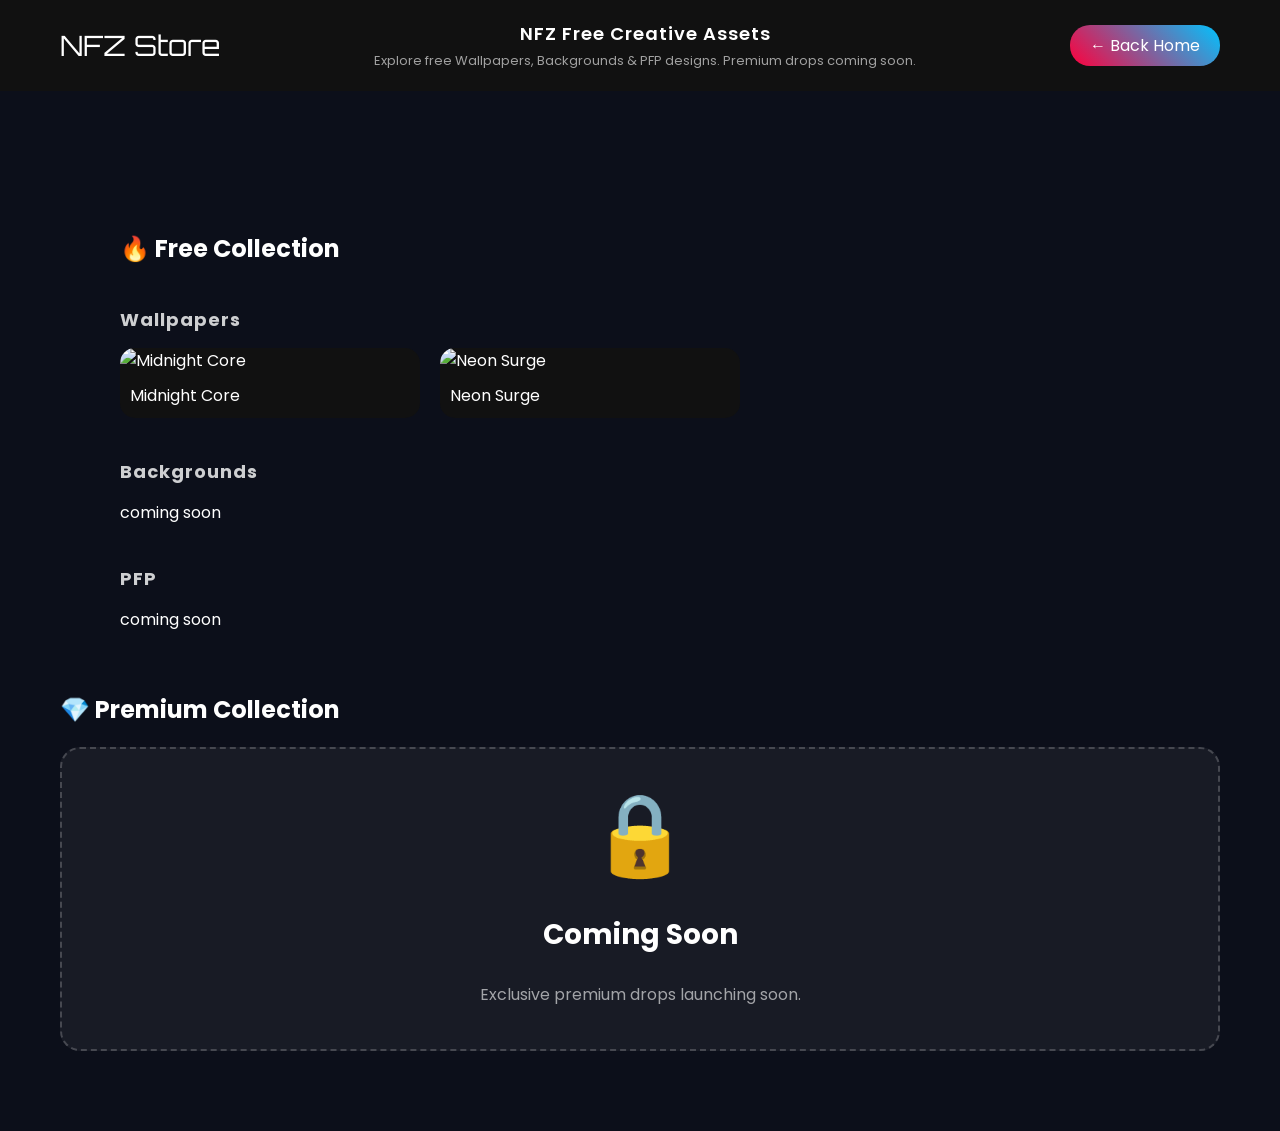
==== store.html @ 43034fd5 "upgrade" ====
<!DOCTYPE html>
<html lang="en">
<head>
<meta charset="UTF-8">
<meta name="viewport" content="width=device-width, initial-scale=1.0">
<title>NFZ Store</title>

<link href="https://fonts.googleapis.com/css2?family=Orbitron:wght@600;800;900&family=Poppins:wght@300;400;600&display=swap" rel="stylesheet">
<link rel="stylesheet" href="store.css">
</head>
<body>

<header class="store-header-top">
  <div class="logo">NFZ Store</div>

  <div class="store-intro">
    <h3>NFZ Free Creative Assets</h3>
    <p>Explore free Wallpapers, Backgrounds & PFP designs. Premium drops coming soon.</p>
  </div>

  <a href="index.html" class="back-btn">← Back Home</a>
</header>


<!-- MAIN STORE SECTION -->
<section class="store-section">

  <!-- FREE SECTION -->
  <section class="free-section">

    <h2>🔥 Free Collection</h2>

    <!-- Wallpapers -->
    <div class="category">
      <h3>Wallpapers</h3>

      <div class="card-row">

     <div class="wall-card">
  <img src="images/w1.jpg" alt="Midnight Core">
  <p>Midnight Core</p>
</div>

<div class="wall-card">
  <img src="images/w2.jpg" alt="Neon Surge">
  <p>Neon Surge</p>
</div>

      </div>
    </div>

    <!-- Backgrounds -->
    <div class="category">
      <h3>Backgrounds</h3>
      coming soon
      <div class="card-row"></div>

    </div>

    <!-- PFP -->
    <div class="category">
      <h3>PFP</h3>
      coming soon   
      <div class="card-row"></div>
    </div>

  </section>


  <!-- PREMIUM SECTION -->
  <section class="premium-section">
    <h2>💎 Premium Collection</h2>

    <div class="premium-box">
      <div class="big-lock">🔒</div>
      <h3>Coming Soon</h3>
      <p>Exclusive premium drops launching soon.</p>
    </div>
  </section>

</section>


<!-- IMAGE MODAL -->
<div id="modal" class="modal">
  <div class="modal-content">
    <span class="close">&times;</span>
    <img id="modalImg">
    <a id="downloadBtn" download class="download-btn">Download</a>
  </div>
</div>

<script src="store.js"></script>
</body>
</html>
---- store.css ----
body{
margin:0;
font-family:'Poppins',sans-serif;
background:#0c0f1a;
color:white;
}

/* HEADER */
.store-header-top{
display:flex;
justify-content:space-between;
align-items:center;
padding:20px 60px;
background:#111;
}

.logo{
font-family:'Orbitron',sans-serif;
font-size:28px;
}

.back-btn{
color:white;
text-decoration:none;
padding:8px 20px;
border-radius:20px;
background:linear-gradient(45deg,#ff003c,#00c3ff);
}

/* SECTION */
.store-section{
padding:80px 60px;
}

.section-block{
margin-bottom:100px;
}

.section-block h2{
font-family:'Orbitron',sans-serif;
margin-bottom:40px;
}

/* FREE GRID */
.grid{
display:grid;
grid-template-columns:repeat(auto-fit,minmax(200px,1fr));
gap:25px;
}

/* SMALL CARDS */
.card{
position:relative;
border-radius:15px;
overflow:hidden;
cursor:pointer;
transition:0.3s;
}

.card img{
width:100%;
height:220px;   /* smaller height */
object-fit:cover;
transition:0.4s;
}

.card:hover img{
transform:scale(1.08);
}

.card:hover{
transform:translateY(-6px);
box-shadow:0 15px 35px rgba(0,195,255,0.3);
}

.overlay{
position:absolute;
bottom:0;
width:100%;
padding:10px;
background:linear-gradient(to top,rgba(0,0,0,0.8),transparent);
}

.overlay h3{
margin:0;
font-size:16px;
}

/* PREMIUM BOX */
.premium-box{
display:flex;
flex-direction:column;
align-items:center;
justify-content:center;
height:300px;
border-radius:20px;
background:rgba(255,255,255,0.05);
border:2px dashed rgba(255,255,255,0.2);
text-align:center;
}

.big-lock{
font-size:80px;
margin-bottom:20px;
}

.premium-box h3{
font-size:28px;
margin:0 0 10px 0;
}

.premium-box p{
opacity:0.6;
}

/* MODAL */
.modal{
display:none;
position:fixed;
inset:0;
background:rgba(0,0,0,0.85);
justify-content:center;
align-items:center;
z-index:999;
}

.modal-content{
background:#111;
padding:30px;
border-radius:20px;
text-align:center;
width:90%;
max-width:600px;
position:relative;
}

.modal-content img{
max-width:100%;
max-height:70vh;
margin-bottom:20px;
border-radius:15px;
}

.close{
position:absolute;
top:15px;
right:25px;
cursor:pointer;
font-size:25px;
color:white;
}

.download-btn{
display:inline-block;
padding:10px 25px;
background:linear-gradient(45deg,#ff003c,#00c3ff);
border-radius:25px;
text-decoration:none;
color:white;
}
.store-header-top{
display:flex;
justify-content:space-between;
align-items:center;
padding:20px 60px;
background:#111;
gap:30px;
}

.store-intro{
flex:1;
text-align:center;
}

.store-intro h3{
margin:0;
font-size:18px;
font-weight:600;
letter-spacing:1px;
}

.store-intro p{
margin:4px 0 0 0;
font-size:13px;
opacity:0.6;
}
.free-section{
padding:40px 60px;
}

.category{
margin-top:40px;
}

.category h3{
margin-bottom:15px;
font-size:18px;
letter-spacing:1px;
opacity:0.8;
}

.card-row{
display:flex;
gap:20px;
flex-wrap:wrap;
}
.card-row{
display:flex;
gap:20px;
flex-wrap:wrap;
}

.wall-card{
width:300px;
border-radius:15px;
overflow:hidden;
background:#111;
}

.wall-card img{
width:100%;
display:block;
}

.wall-card p{
padding:10px;
margin:0;
}
.wall-card {
  width: 300px;
  border-radius: 15px;
  overflow: hidden;
  background: #111;
  cursor: pointer;
  transition: transform 0.3s ease, box-shadow 0.3s ease;
}

.wall-card img {
  width: 100%;
  display: block;
  transition: transform 0.4s ease;
}

/* 🔥 HOVER EFFECT */
.wall-card:hover {
  transform: translateY(-8px);
  box-shadow: 0 15px 30px rgba(0, 0, 0, 0.6);
}

.wall-card:hover img {
  transform: scale(1.08);
}
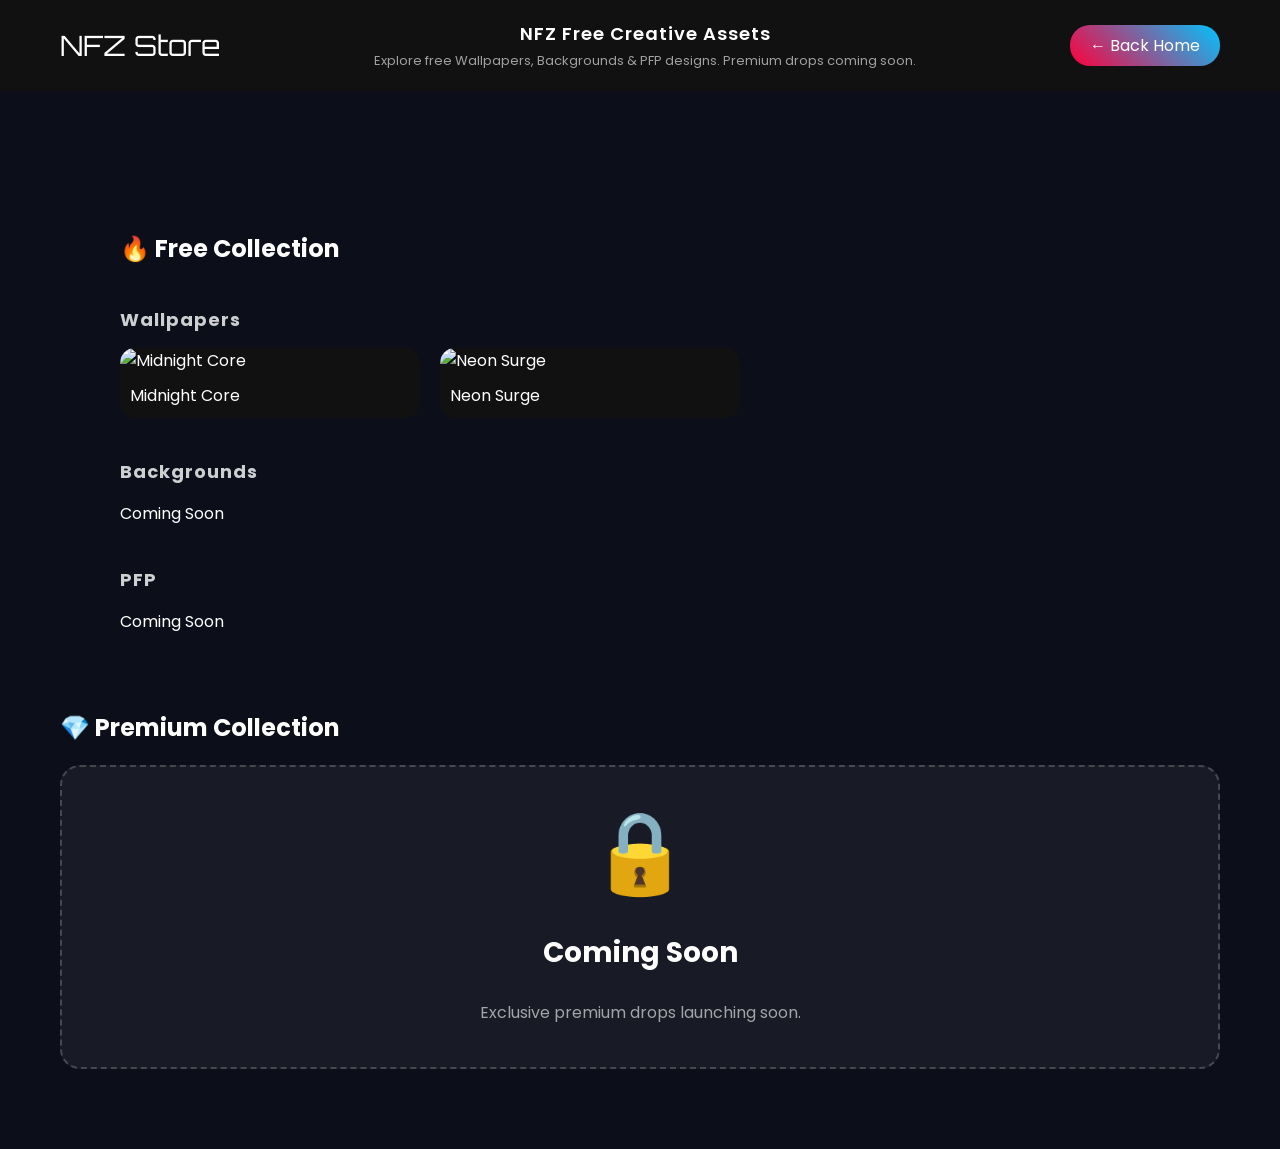
==== commit 4788e445: "Fix 'Coming Soon' text in store sections Updated the store.html file to correct the 'Coming Soon' te" ====
--- a/store.html
+++ b/store.html
@@ -21,51 +21,42 @@
   <a href="index.html" class="back-btn">← Back Home</a>
 </header>
 
-
 <!-- MAIN STORE SECTION -->
 <section class="store-section">
 
   <!-- FREE SECTION -->
   <section class="free-section">
-
     <h2>🔥 Free Collection</h2>
 
     <!-- Wallpapers -->
     <div class="category">
       <h3>Wallpapers</h3>
+      <div class="card-row">
+        <div class="wall-card wall-item" data-img="images/w1.jpg">
+          <img src="images/w1.jpg" alt="Midnight Core">
+          <p>Midnight Core</p>
+        </div>
 
-      <div class="card-row">
-
-     <div class="wall-card">
-  <img src="images/w1.jpg" alt="Midnight Core">
-  <p>Midnight Core</p>
-</div>
-
-<div class="wall-card">
-  <img src="images/w2.jpg" alt="Neon Surge">
-  <p>Neon Surge</p>
-</div>
-
+        <div class="wall-card wall-item" data-img="images/w2.jpg">
+          <img src="images/w2.jpg" alt="Neon Surge">
+          <p>Neon Surge</p>
+        </div>
       </div>
     </div>
 
     <!-- Backgrounds -->
     <div class="category">
       <h3>Backgrounds</h3>
-      coming soon
-      <div class="card-row"></div>
-
+      <p>Coming Soon</p>
     </div>
 
     <!-- PFP -->
     <div class="category">
       <h3>PFP</h3>
-      coming soon   
-      <div class="card-row"></div>
+      <p>Coming Soon</p>
     </div>
 
   </section>
-
 
   <!-- PREMIUM SECTION -->
   <section class="premium-section">
@@ -80,16 +71,15 @@
 
 </section>
 
-
 <!-- IMAGE MODAL -->
 <div id="modal" class="modal">
   <div class="modal-content">
     <span class="close">&times;</span>
-    <img id="modalImg">
+    <img id="modalImg" src="">
     <a id="downloadBtn" download class="download-btn">Download</a>
   </div>
 </div>
 
 <script src="store.js"></script>
 </body>
-</html>+</html>
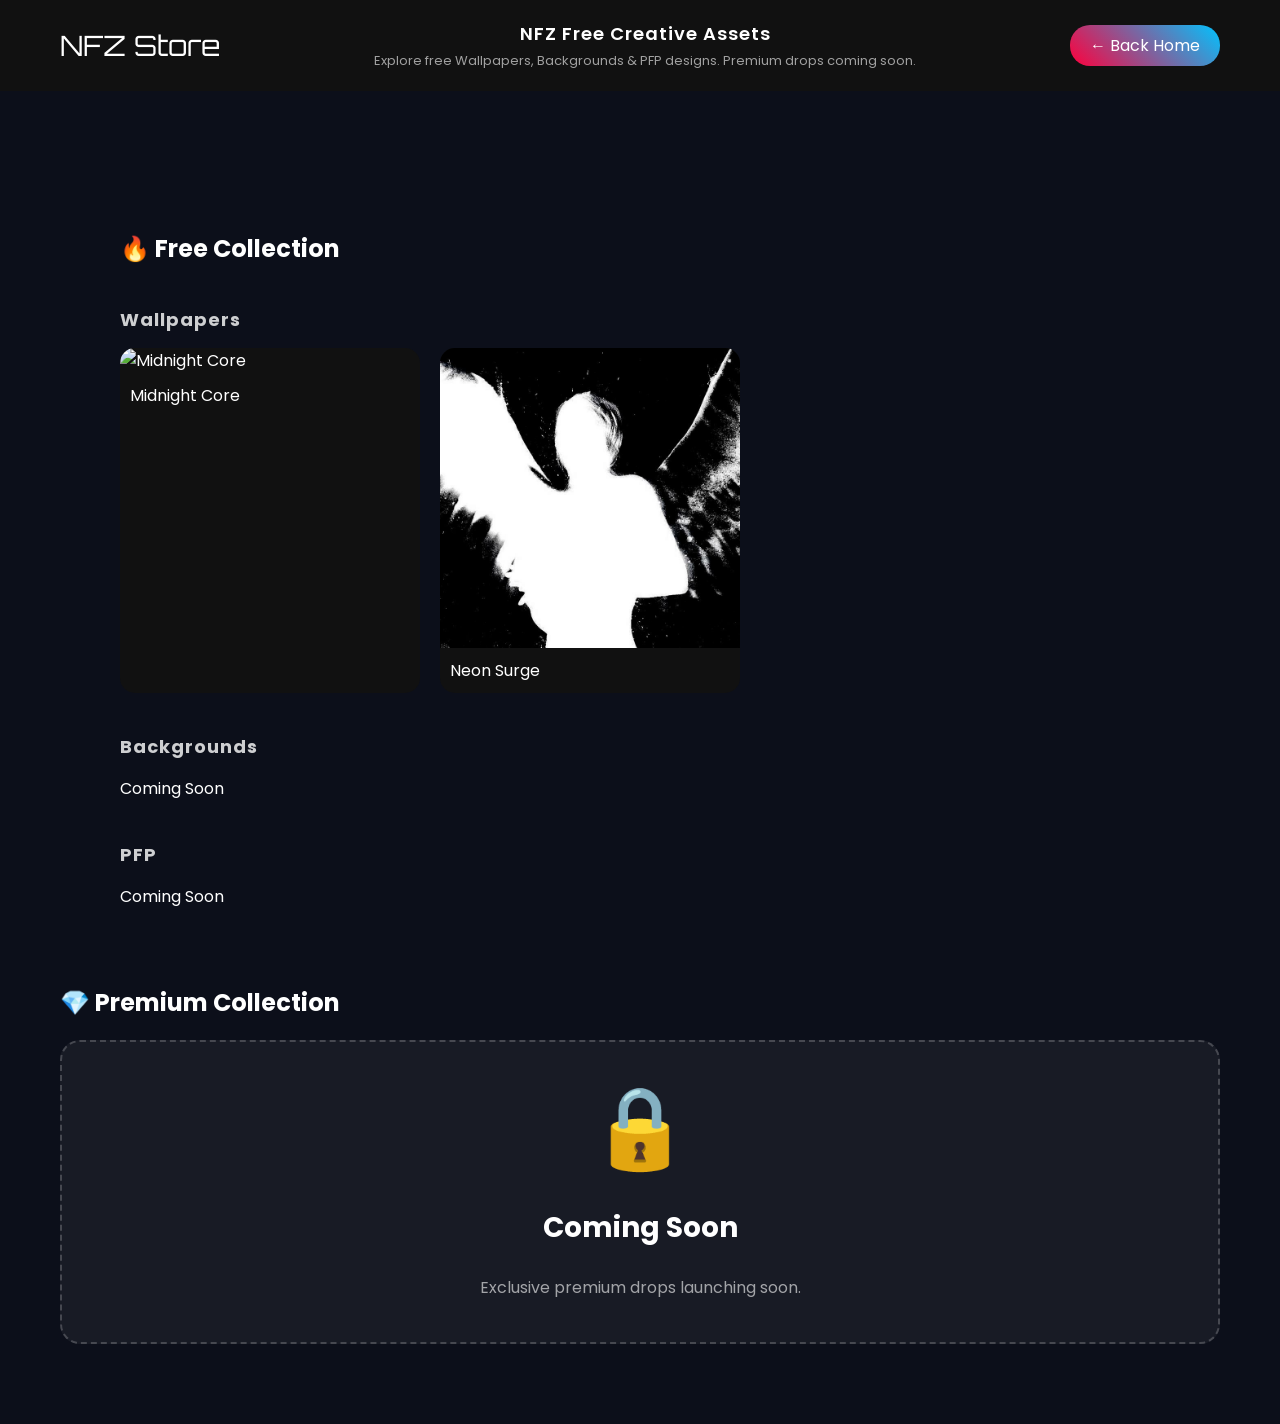
==== commit 81ff8d4e: "Fix image source for Midnight Core wallpaper Updated image source for Midnight Core wallpaper." ====
--- a/store.html
+++ b/store.html
@@ -33,7 +33,7 @@
       <h3>Wallpapers</h3>
       <div class="card-row">
         <div class="wall-card wall-item" data-img="images/w1.jpg">
-          <img src="images/w1.jpg" alt="Midnight Core">
+          <img src="images/w1_fix.jpg" alt="Midnight Core">
           <p>Midnight Core</p>
         </div>
 
@@ -83,3 +83,4 @@
 <script src="store.js"></script>
 </body>
 </html>
+
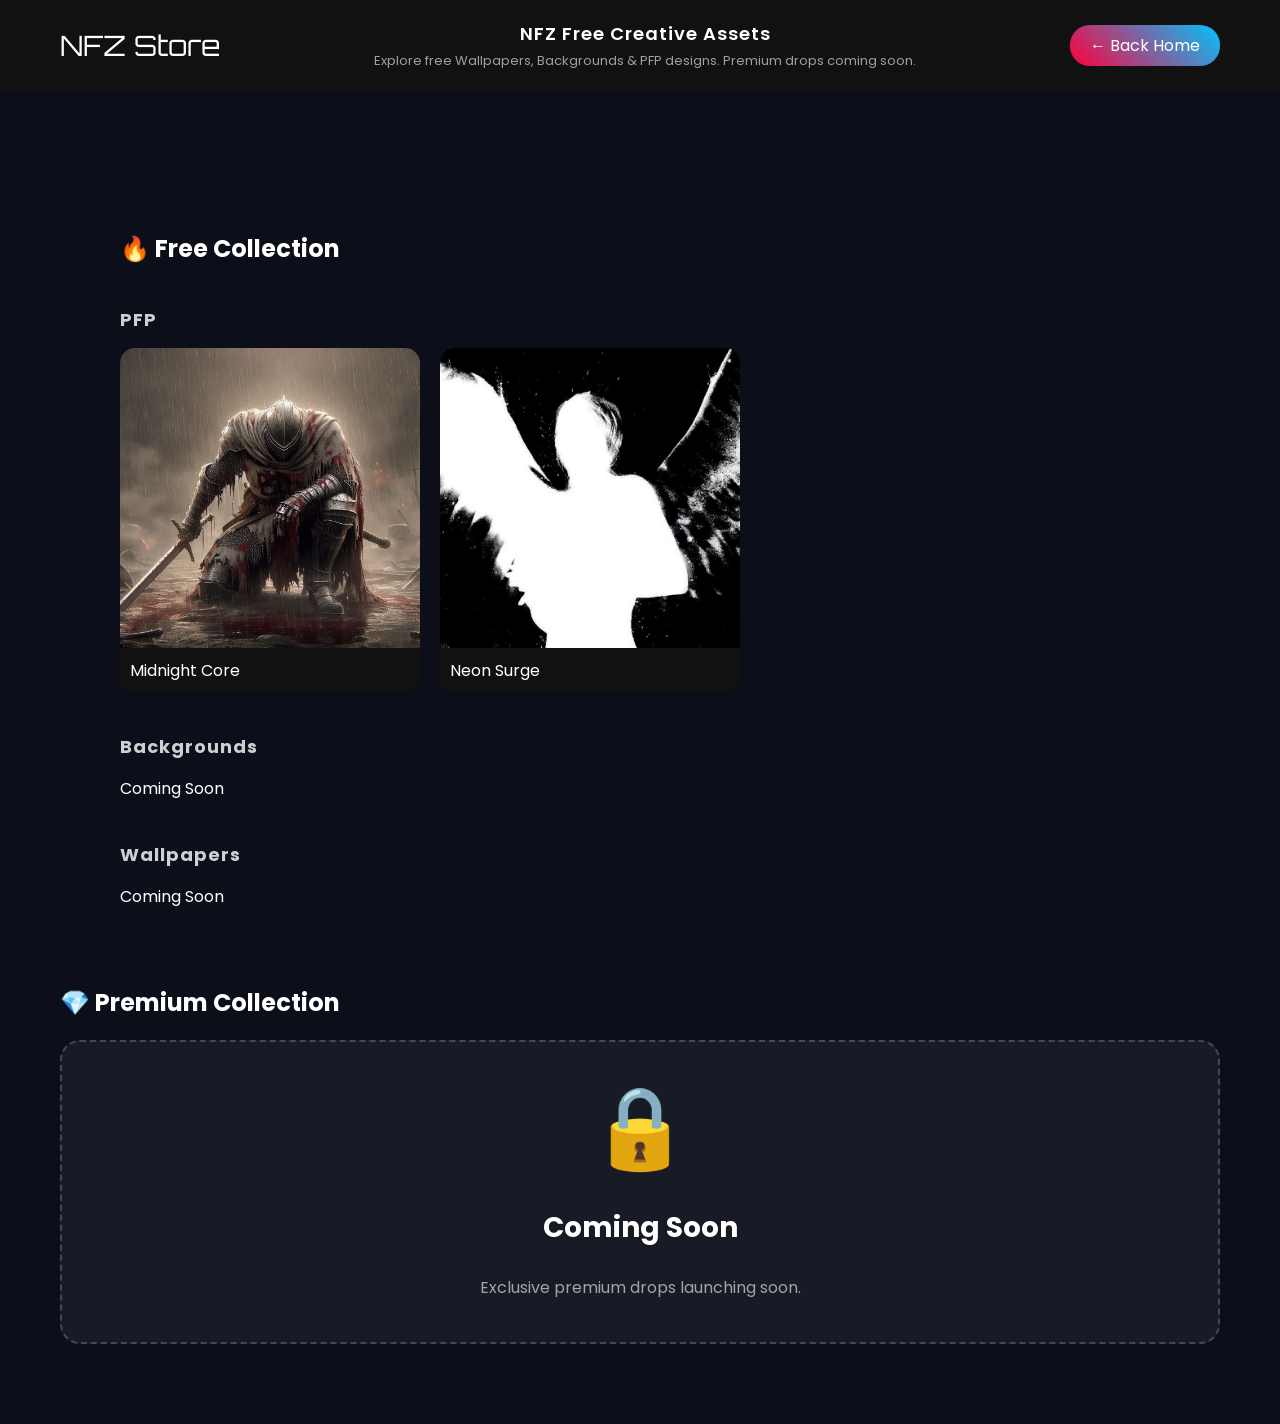
==== commit 7c0f984f: "Refactor store.html structure and categories Updated the structure of the store.html file, including" ====
--- a/store.html
+++ b/store.html
@@ -30,7 +30,7 @@
 
     <!-- Wallpapers -->
     <div class="category">
-      <h3>Wallpapers</h3>
+      <h3>PFP</h3>
       <div class="card-row">
         <div class="wall-card wall-item" data-img="images/w1.jpg">
           <img src="images/w1_fix.jpg" alt="Midnight Core">
@@ -52,7 +52,7 @@
 
     <!-- PFP -->
     <div class="category">
-      <h3>PFP</h3>
+      <h3>Wallpapers</h3>
       <p>Coming Soon</p>
     </div>
 
@@ -84,3 +84,4 @@
 </body>
 </html>
 
+
